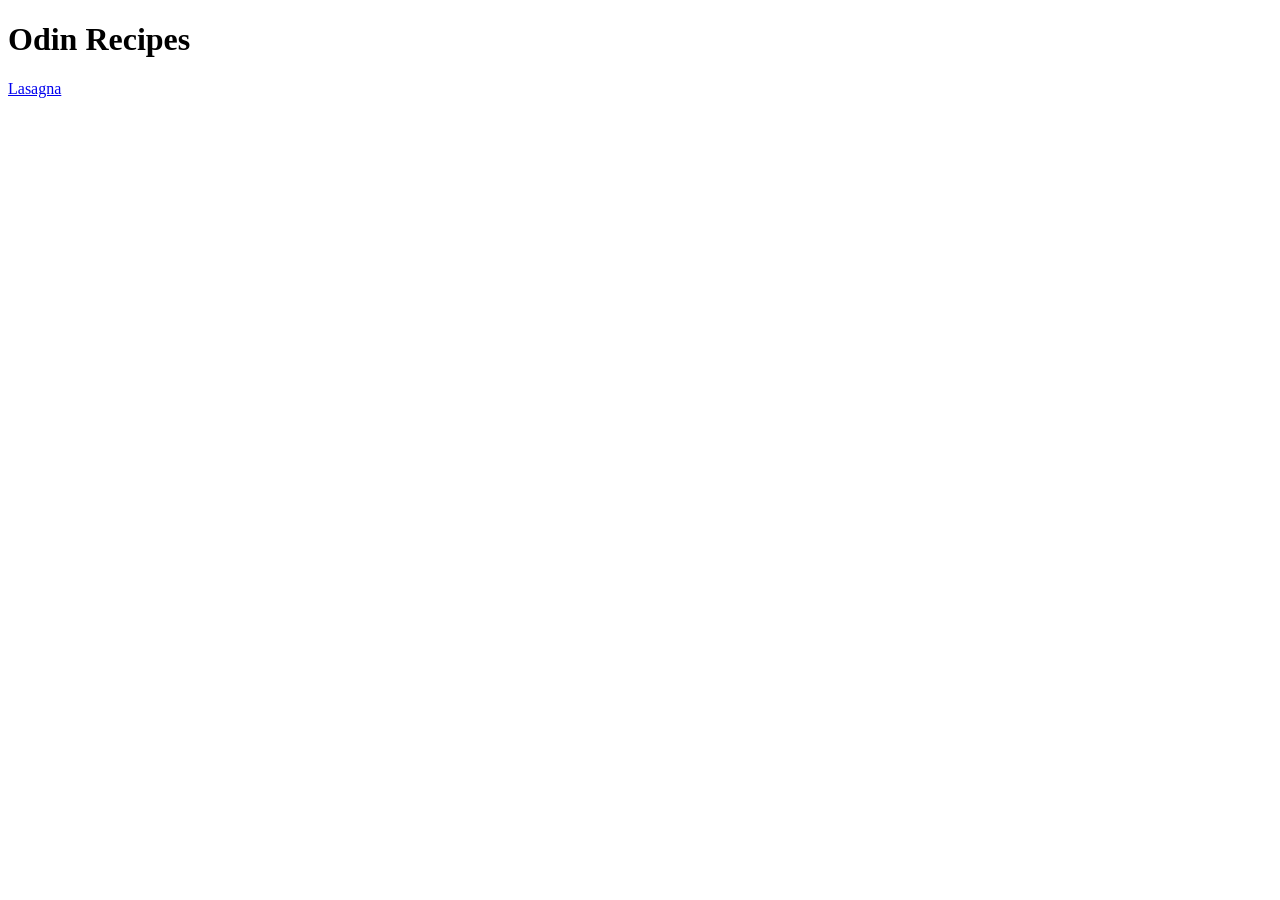
==== index.html @ ecb502ac "Add Home page and 3 recipe pages" ====
<!DOCTYPE html>
<html lang="en">
    <head>
        <meta charset="UTF-8">
        <title>Odin Recipes</title>
    </head>

    <body>
        <h1>Odin Recipes</h1>
        <a href="recipes/lasagna.html">Lasagna</a>
        
    </body>
</html>
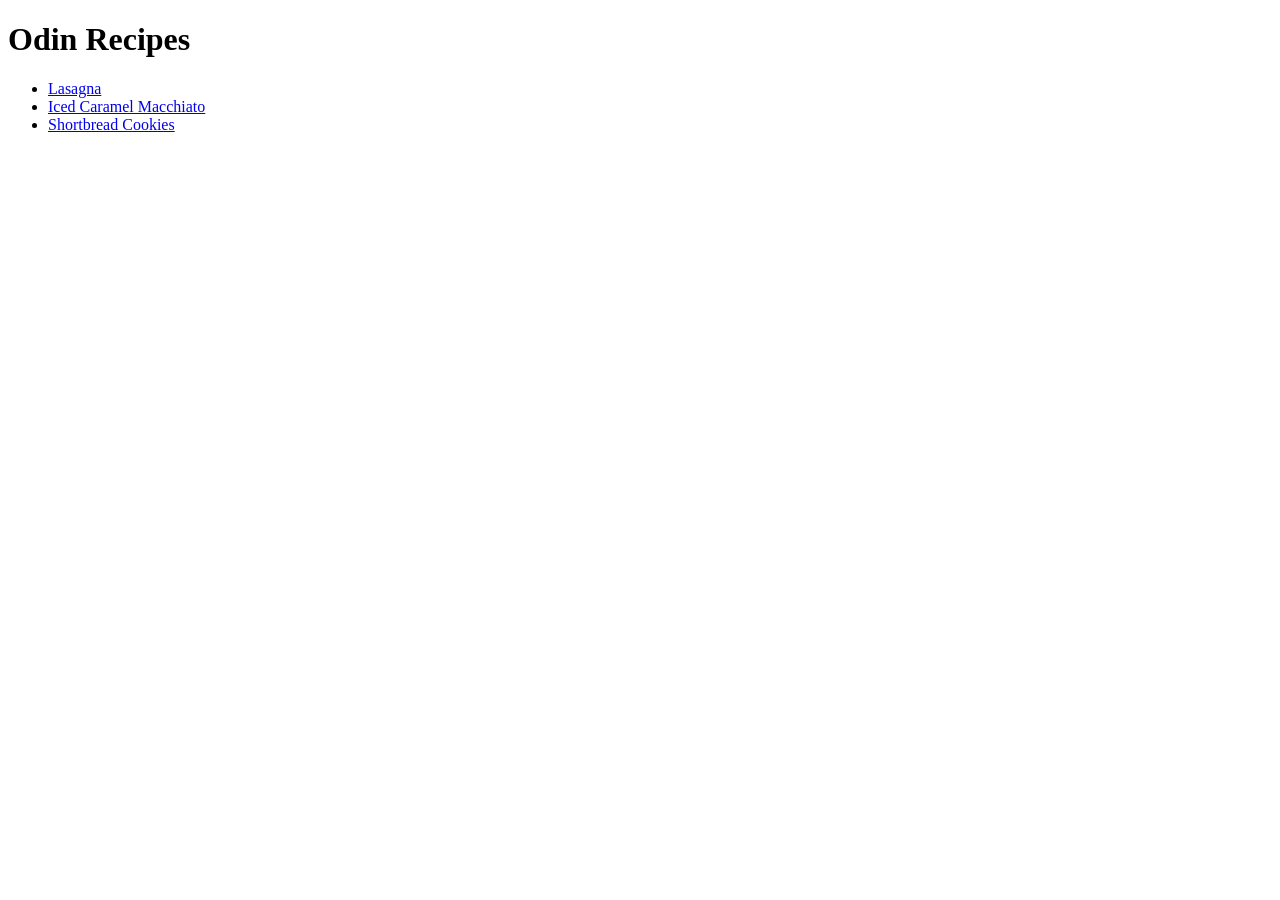
==== commit e6b4104c: "Add 2 recipe links to homepage" ====
--- a/index.html
+++ b/index.html
@@ -7,7 +7,11 @@
 
     <body>
         <h1>Odin Recipes</h1>
-        <a href="recipes/lasagna.html">Lasagna</a>
         
+        <ul>
+            <li><a href="recipes/lasagna.html">Lasagna</a></li>
+            <li><a href="recipes/caramel-macchiato.html">Iced Caramel Macchiato</a></li>
+            <li><a href="recipes/shortbread-cookies.html">Shortbread Cookies</a></li>
+        </ul>
     </body>
 </html>
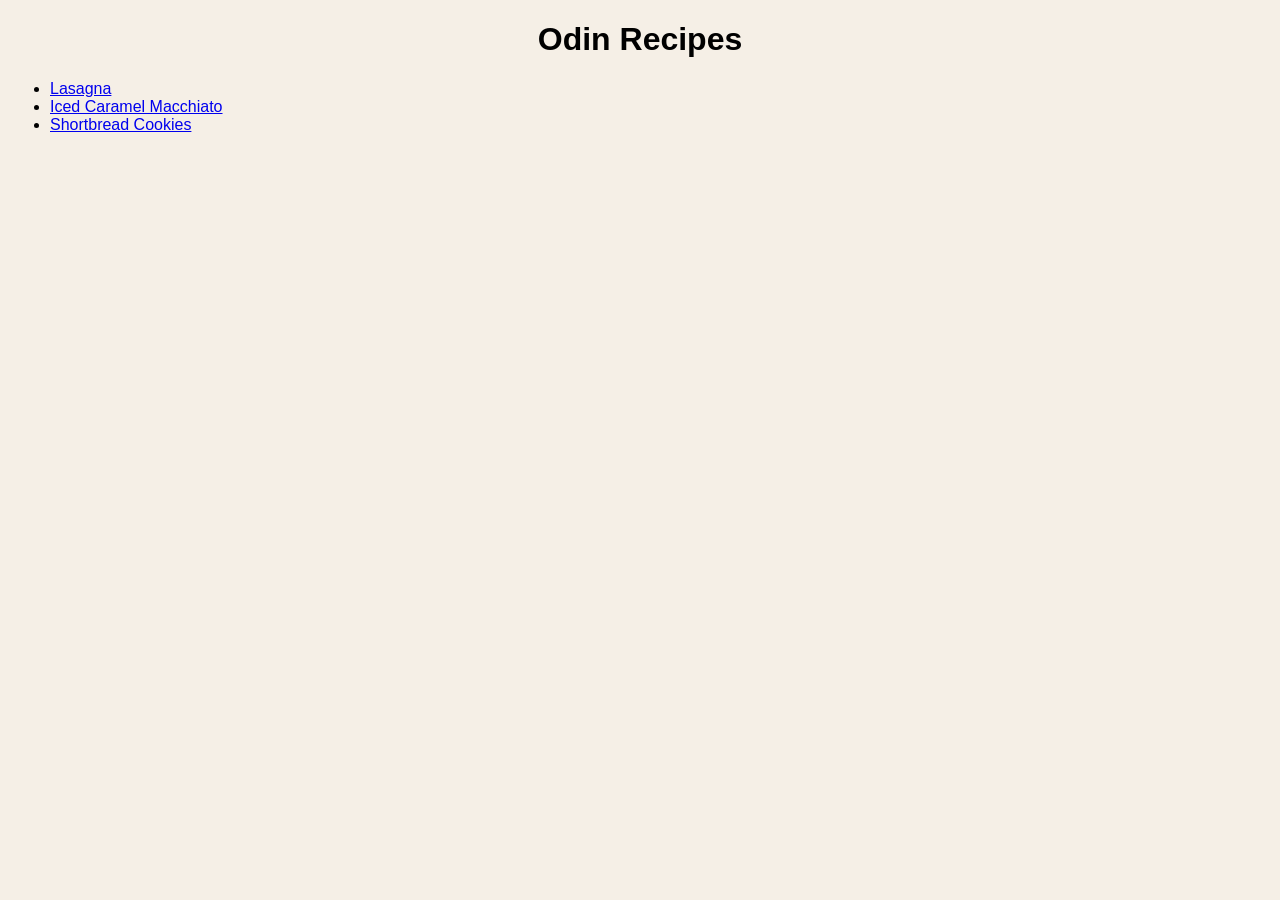
==== commit eb40da5f: "Add reference link to CSS file" ====
--- a/index.html
+++ b/index.html
@@ -3,10 +3,11 @@
     <head>
         <meta charset="UTF-8">
         <title>Odin Recipes</title>
+        <link rel="stylesheet" href="style.css">
     </head>
 
     <body>
-        <h1>Odin Recipes</h1>
+        <h1 class="title">Odin Recipes</h1>
         
         <ul>
             <li><a href="recipes/lasagna.html">Lasagna</a></li>
--- a/style.css
+++ b/style.css
@@ -0,0 +1,9 @@
+body{
+ margin: 10px;
+ background-color: #F5EFE6;
+ font-family: 'Lucida Console', Monaco, Arial;
+}
+
+.title{
+    text-align: center;
+}
